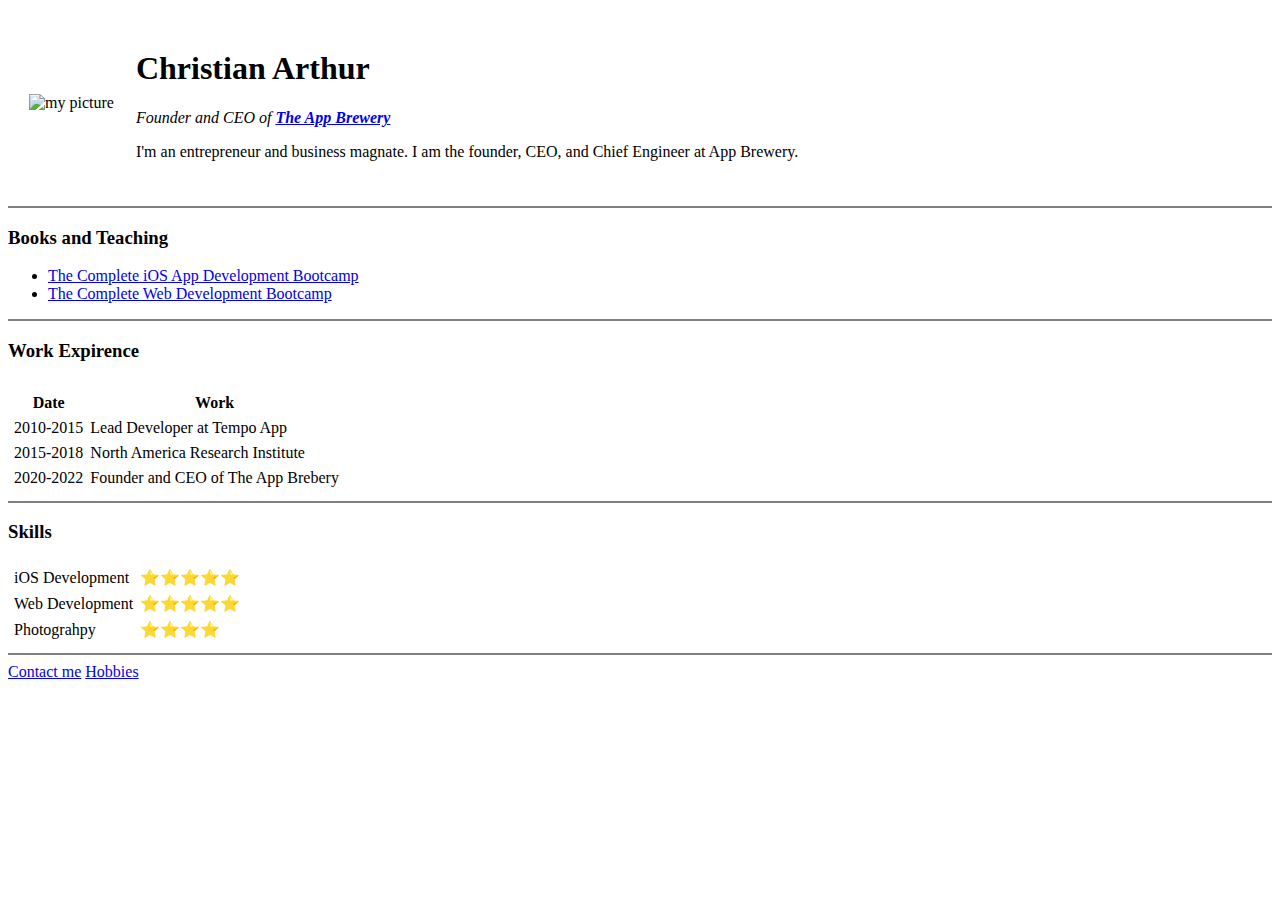
==== index.html @ 8e1a0c00 "tutorial  cv website files" ====
<!DOCTYPE html>
<html lang="en">
 <head>
    <meta charset="UTF-8">
    <meta http-equiv="X-UA-Compatible" content="IE=edge">
    <meta name="viewport" content="width=device-width, initial-scale=1.0">
    <title>Christian's Personal Site</title>
 </head>
<body>
   <table cellspacing="20">
   <tr>
      <td><img src="/IMG_3850-modified.png" width="300" height="300" alt="my picture"><br></td>
      <td><h1>Christian Arthur</h1>
         <p><em>Founder and CEO of <strong><a href="https://www.appbrewery.com">The App Brewery</a> </em></p></strong></p>
          <p>I'm an entrepreneur and business magnate. I am the founder, CEO, and Chief Engineer at App Brewery.</p></td>
   </tr>
   </table>
   
      <hr noshade="0">
<h3>Books and Teaching</h3>
<ul>
   <!--add the <a href=""> tag to activate the link-->
    <li><a href="https://www.udemy.com/course/ios-13-app-development-bootcamp/?utm_source=adwords&utm_medium=udemyads&utm_campaign=LongTail_la.EN_cc.ROW&utm_content=deal4584&utm_term=_._ag_77879424134_._ad_535397245863_._kw__._de_c_._dm__._pl__._ti_dsa-1007766171312_._li_9067654_._pd__._&matchtype=&gclid=Cj0KCQiAuvOPBhDXARIsAKzLQ8EbV6E8QEcSvgYnt88xXTFwOabgt4N3WHXI9sttfy1wALY2DN-QY7QaAk2IEALw_wcB">The Complete iOS App Development Bootcamp</a> </li>
    <li><a href="https://www.lighthouselasbs.ca/en/web-development-bootcamp">The Complete Web Development Bootcamp</a></li>
</ul>
<hr noshade="0">
 <h3>Work Expirence</h3>
  <table cellspacing="5">
     <th>
        <tr>
           <th>Date</th>
           <th>Work</th>
        </tr>
     </th>
     <tb>
      <tr>
         <td>2010-2015</td>
         <td>Lead Developer at Tempo App</td>
      </tr>
      <tr>
         <td>2015-2018</td>
         <td>North America Research Institute</td>
      <tr>
         <td>2020-2022</td>
         <td>Founder and CEO of The App Brebery</td>
      </tr>
      </tr>
     </tb>
  </table>
  <hr noshade="0">
  <h3>Skills</h3>
  <table cellspacing="5">
     <tr>
        <td>iOS Development</td>
         <td>⭐⭐⭐⭐⭐</td>
     </tr>
     <tr>
        <td>Web Development</td>
        <td>⭐⭐⭐⭐⭐</td>
     </tr>
     <tr>
      <td>Photograhpy</td>
      <td>⭐⭐⭐⭐</td>
     </tr>
     
  </table>
  <hr noshade="0">
  <a href="contact.html">Contact me</a>
  <a href="hobbies.html">Hobbies</a>
  
</body>

</html>
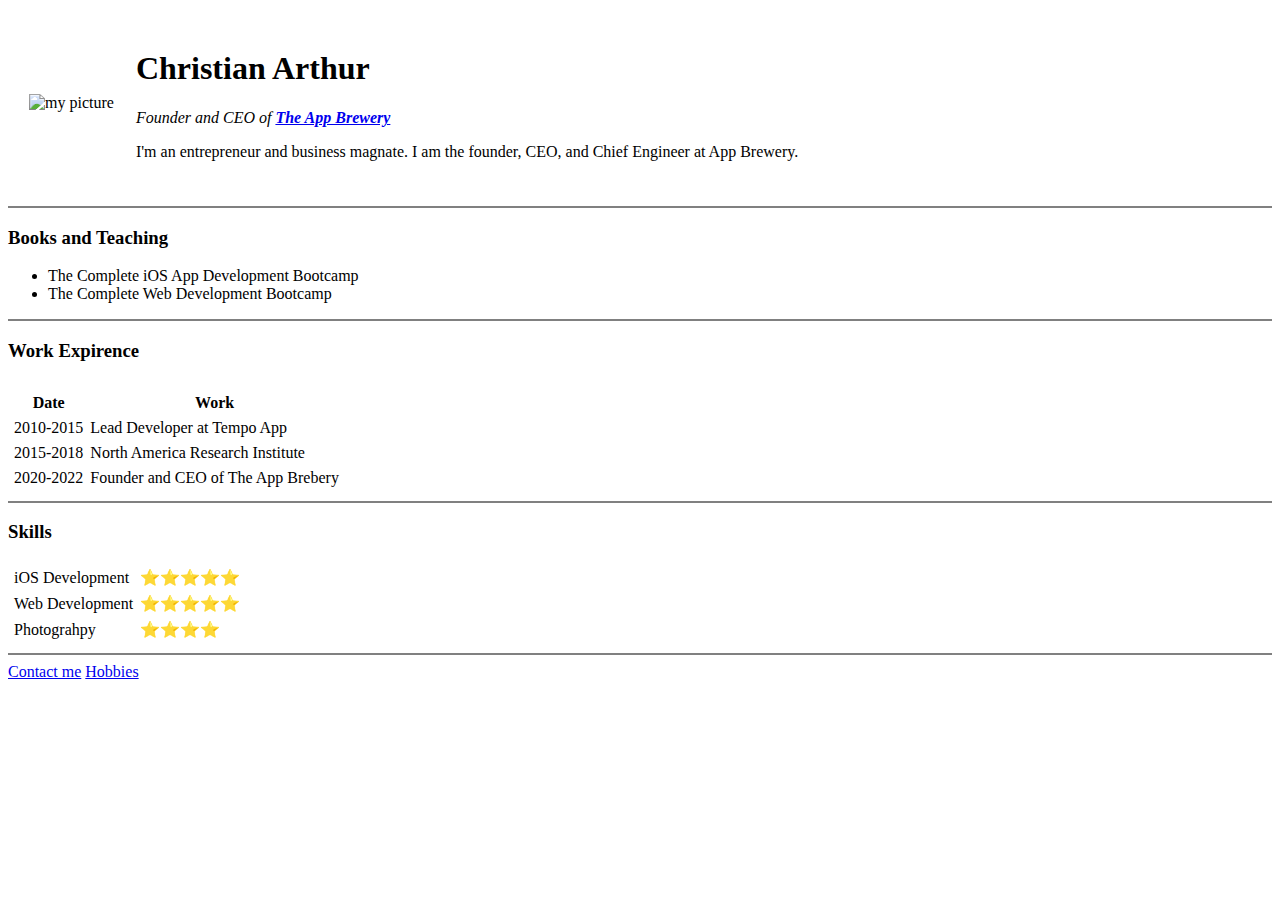
==== commit 69891100: "Update index.html" ====
--- a/index.html
+++ b/index.html
@@ -20,8 +20,8 @@
 <h3>Books and Teaching</h3>
 <ul>
    <!--add the <a href=""> tag to activate the link-->
-    <li><a href="https://www.udemy.com/course/ios-13-app-development-bootcamp/?utm_source=adwords&utm_medium=udemyads&utm_campaign=LongTail_la.EN_cc.ROW&utm_content=deal4584&utm_term=_._ag_77879424134_._ad_535397245863_._kw__._de_c_._dm__._pl__._ti_dsa-1007766171312_._li_9067654_._pd__._&matchtype=&gclid=Cj0KCQiAuvOPBhDXARIsAKzLQ8EbV6E8QEcSvgYnt88xXTFwOabgt4N3WHXI9sttfy1wALY2DN-QY7QaAk2IEALw_wcB">The Complete iOS App Development Bootcamp</a> </li>
-    <li><a href="https://www.lighthouselasbs.ca/en/web-development-bootcamp">The Complete Web Development Bootcamp</a></li>
+    <li><a href"https://www.udemy.com/course/ios-13-app-development-bootcamp/?utm_source=adwords&utm_medium=udemyads&utm_campaign=LongTail_la.EN_cc.ROW&utm_content=deal4584&utm_term=_._ag_77879424134_._ad_535397245863_._kw__._de_c_._dm__._pl__._ti_dsa-1007766171312_._li_9067654_._pd__._&matchtype=&gclid=Cj0KCQiAuvOPBhDXARIsAKzLQ8EbV6E8QEcSvgYnt88xXTFwOabgt4N3WHXI9sttfy1wALY2DN-QY7QaAk2IEALw_wcB">The Complete iOS App Development Bootcamp</a> </li>
+    <li><a href"https://www.lighthouselasbs.ca/en/web-development-bootcamp">The Complete Web Development Bootcamp</a></li>
 </ul>
 <hr noshade="0">
  <h3>Work Expirence</h3>
@@ -70,4 +70,4 @@
   
 </body>
 
-</html>+</html>
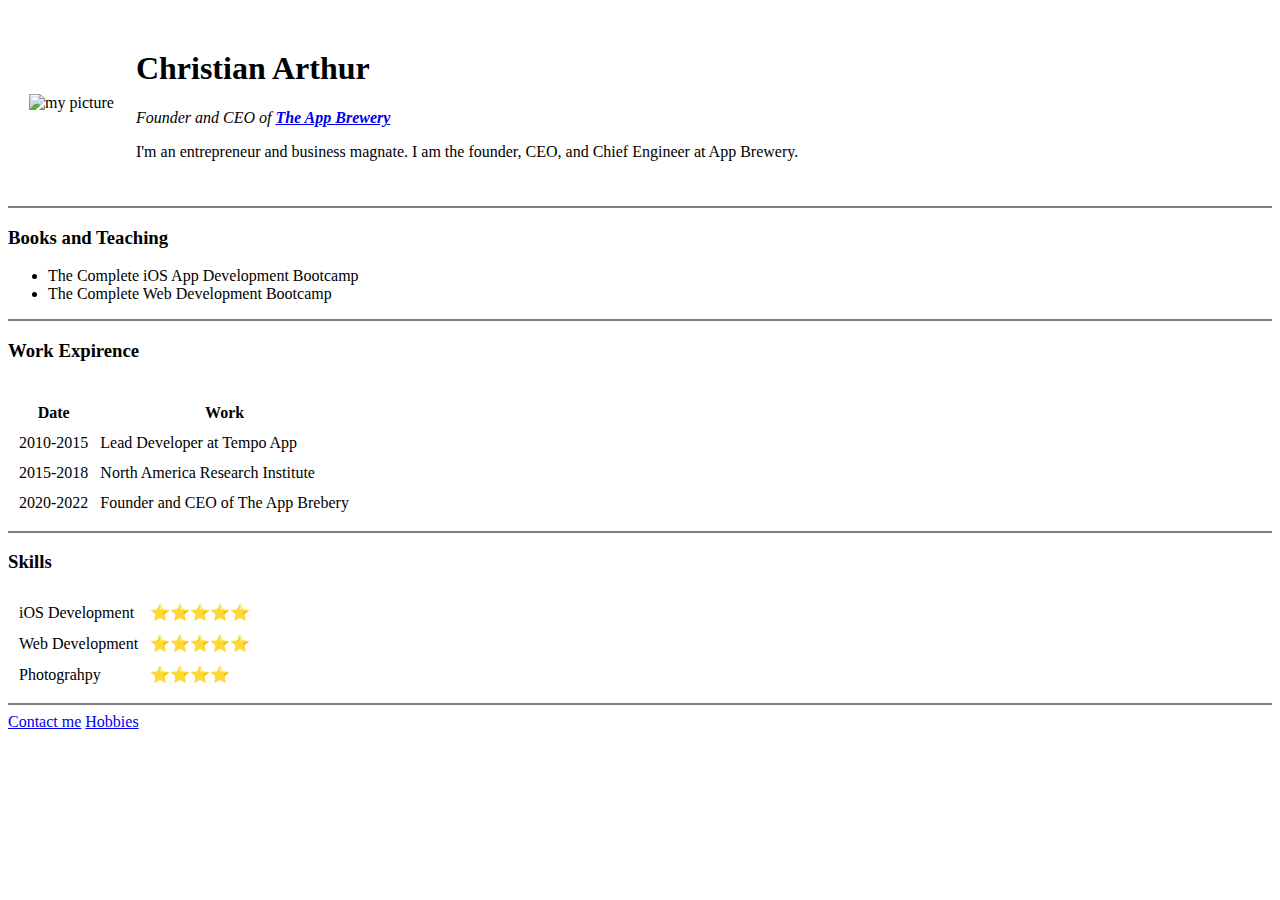
==== commit 58dc94d8: "Update index.html" ====
--- a/index.html
+++ b/index.html
@@ -25,7 +25,7 @@
 </ul>
 <hr noshade="0">
  <h3>Work Expirence</h3>
-  <table cellspacing="5">
+  <table cellspacing="10">
      <th>
         <tr>
            <th>Date</th>
@@ -49,7 +49,7 @@
   </table>
   <hr noshade="0">
   <h3>Skills</h3>
-  <table cellspacing="5">
+  <table cellspacing="10">
      <tr>
         <td>iOS Development</td>
          <td>⭐⭐⭐⭐⭐</td>
